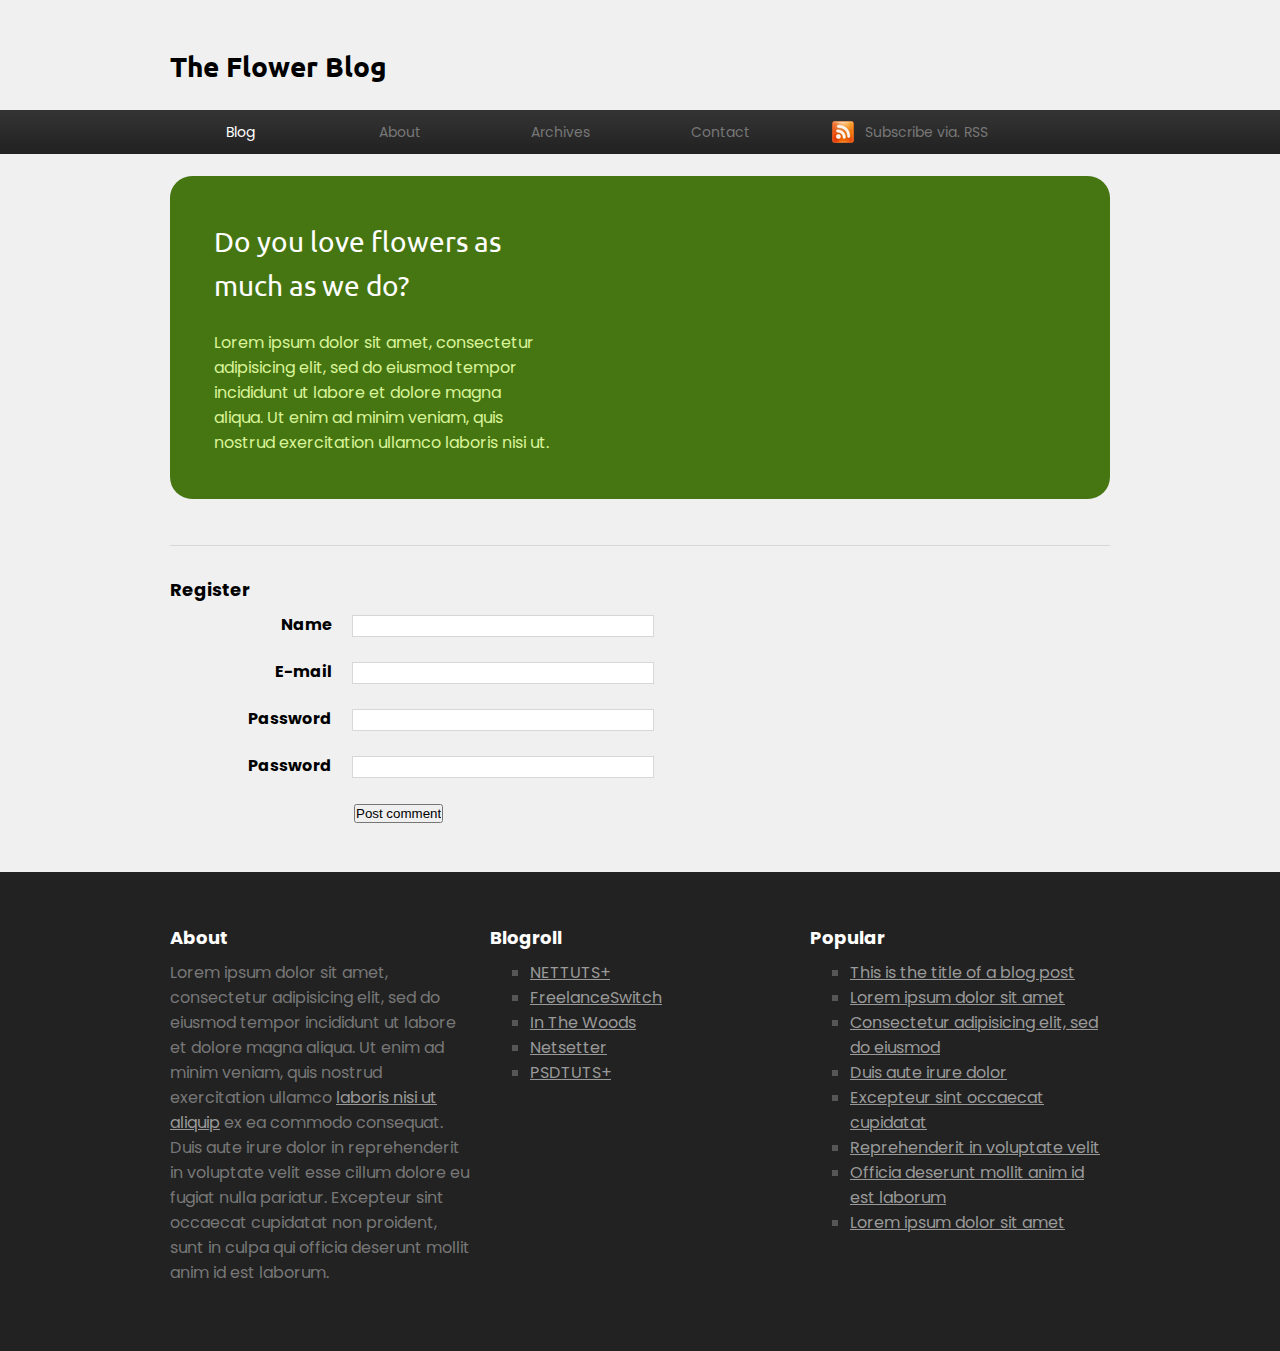
==== form.html @ e699ec82 "añadido audio y trabajando en el foro" ====
<!doctype html>
<html lang="es">
<head>
	<title>The Flower Blog</title>
    <link rel="stylesheet" href="style.css" type="text/css" media="screen" />
</head>
<body>
	<header>
		<h1>The Flower Blog</h1>
	</header>
	<nav>
        <ul>
            <li class="selected"><a href="#">Blog</a></li>
            <li><a href="#">About</a></li>
            <li><a href="#">Archives</a></li>
            <li><a href="#">Contact</a></li>
            <li class="subscribe"><a href="#">Subscribe via. RSS</a></li>
        </ul>
	</nav>
        <section id="introform">
            <header>
                <h2>Do you love flowers as much as we do?</h2>
            </header>
            <p>Lorem ipsum dolor sit amet, consectetur adipisicing elit, sed do eiusmod tempor incididunt ut labore et dolore magna aliqua. Ut enim ad minim veniam, quis nostrud exercitation ullamco laboris nisi ut.</p>    
	    </section>
        <br>
                <form action="#" method="post">
                    <h3>Register</h3>
                    <p>
                        <label for="name">Name</label>
                        <input name="name" id="name" type="text" required />
                    </p>
                    <p>
                        <label for="email">E-mail</label>
                        <input name="email" id="email" type="email" required />
                    </p>	
                    <p>
                        <label for="passwd">Password</label>
                        <input name="passwd" id="passwd" type="text" />
                    </p>
                    <p>
                        <label for="passwd">Password</label>
                        <input name="passwd" id="passwd" type="text" />
                    </p>
                    <p><input type="submit" value="Post comment" /></p>
                </form>
                <br>   
        <footer>
            <div>
                <section id="about">
                    <header>
                        <h3>About</h3>
                    </header>
                    <p>Lorem ipsum dolor sit amet, consectetur adipisicing elit, sed do eiusmod tempor incididunt ut labore et dolore magna aliqua. Ut enim ad minim veniam, quis nostrud exercitation ullamco <a href="#">laboris nisi ut aliquip</a> ex ea commodo consequat. Duis aute irure dolor in reprehenderit in voluptate velit esse cillum dolore eu fugiat nulla pariatur. Excepteur sint occaecat cupidatat non proident, sunt in culpa qui officia deserunt mollit anim id est laborum.</p>
                </section>
                <section id="blogroll">
                    <header>
                        <h3>Blogroll</h3>
                    </header>
                    <ul>
                        <li><a href="#">NETTUTS+</a></li>
                        <li><a href="#">FreelanceSwitch</a></li>
                        <li><a href="#">In The Woods</a></li>
                        <li><a href="#">Netsetter</a></li>
                        <li><a href="#">PSDTUTS+</a></li>
                    </ul>
                </section>  
                <section id="popular">
                    <header>
                        <h3>Popular</h3>
                    </header>
                    <ul>
                        <li><a href="#">This is the title of a blog post</a></li>
                        <li><a href="#">Lorem ipsum dolor sit amet</a></li>
                        <li><a href="#">Consectetur adipisicing elit, sed do eiusmod</a></li>
                        <li><a href="#">Duis aute irure dolor</a></li>
                        <li><a href="#">Excepteur sint occaecat cupidatat</a></li>
                        <li><a href="#">Reprehenderit in voluptate velit</a></li>
                        <li><a href="#">Officia deserunt mollit anim id est laborum</a></li>
                        <li><a href="#">Lorem ipsum dolor sit amet</a></li>
                    </ul>
                </section>
            </div>
        </footer>
    
    </body>
    </html>
---- style.css ----
/* Makeshift CSS Reset */
@import url('https://fonts.googleapis.com/css2?family=Poppins:wght@300&family=Ubuntu:ital,wght@1,500&display=swap');
* {
	margin: 0;
	padding: 0;
}

/* Tell the browser to render HTML 5 elements as block */
header, footer, aside, nav, article {
	display: block;
}

body {
	font-family: 'Poppins', sans-serif;
	margin: 0 auto;
	padding: 22px 0;
	width: 940px;
	background: #f0f0f0;
}

h1, h2 {
	font-size: 28px;
	line-height: 44px;
	padding: 22px 0;
	font-family: 'Ubuntu', sans-serif;
}

h3 {
	font-size: 18px;
	line-height: 22px;
	padding: 11px 0;
}

p {
	padding-bottom: 22px;
}

nav {
	position: absolute;
	left: 0;
	width: 100%;
	background: url("images/nav_background.png");
}

nav ul {
	margin: 0 auto;
	width: 940px;
	list-style: none;
}

nav ul li {
	float: left;
}

	nav ul li a {
		display: block;
		margin-right: 20px;
		width: 140px;
		font-size: 14px;
		line-height: 44px;
		text-align: center;
		text-decoration: none;
		color: #777;
	}

		nav ul li a:hover {
			color: #fff;
		}

		nav ul li.selected a {
			color: #fff;
		}

		nav ul li.subscribe a {
			margin-left: 22px;
			padding-left: 33px;
			text-align: left;
			background: url("images/rss.png") left center no-repeat;
		}

		#intro {
			position: relative;
			margin-top: 66px;
			padding: 44px;
			background: #467612 url("images/intro_background.png") repeat-x;
			
			/* Background-size not implemented yet */
			-webkit-background-size: 100%;
			-o-background-size: 100%;
			-khtml-background-size: 100%;
		
			
			/* Border-radius not implemented yet */
			-moz-border-radius: 22px;
			-webkit-border-radius: 22px;
		}
		#intro h2, #intro p {
			position: relative;
			z-index: 9999;
			width: 336px;
		}
		
		#intro h2 {
			padding: 0 0 22px 0;
			font-weight: normal;
			color: #fff;
		}
		
		#intro p {
			padding: 0;
			color: #d9f499;
		}
		
		#intro img {
			position: absolute;
			top: 0;
			right: 0;
			width: 100%;
			height: 100%;
		
			/* Border-radius not implemented yet */
			-moz-border-radius: 22px;
			-webkit-border-radius: 22px;
		}
		#introform {
			position: relative;
			margin-top: 66px;
			padding: 44px;
			background: #467612 url("images/intro_background.png") repeat-x;
			
			/* Background-size not implemented yet */
			-webkit-background-size: 100%;
			-o-background-size: 100%;
			-khtml-background-size: 100%;
		
			
			/* Border-radius not implemented yet */
			-moz-border-radius: 22px;
			-webkit-border-radius: 22px;
		}
		#introform h2, #introform p {
			position: relative;
			z-index: 9999;
			width: 336px;
		}
		
		#introform h2 {
			padding: 0 0 22px 0;
			font-weight: normal;
			color: #fff;
		}
		
		#introform p {
			padding: 0;
			color: #d9f499;
		}
		
		#introform img {
			position: absolute;
			top: 0;
			right: 0;
			width: 100%;
			height: 100%;
		
			/* Border-radius not implemented yet */
			-moz-border-radius: 22px;
			-webkit-border-radius: 22px;
		}



#content {
	display: table;
}

#mainContent {
	display: table-cell;
	width: 620px;
	padding-right: 22px;
}
aside {
	display: table-cell;
	width: 300px;
	background: url("images/sidebar_background.png") top left;
}



.blogPost header p, .blogPost header p a {
	font-size: 14px;
	font-style: italic;
	color: #777;
}

	.blogPost header p a:hover {
		text-decoration: none;
		color: #000;
	}

.blogPost div {
/* Column-count not implemented yet */
-moz-column-count: 2;
-webkit-column-count: 2;

/* Column-gap not implemented yet */
-moz-column-gap: 22px;
-webkit-column-gap: 22px;
}

.blogPost img {
margin: 22px 0;
-webkit-box-shadow: 3px 3px 7px #777;
}

#comments {
	margin-top: 21px;
	padding-top: 22px;
	border-top: 1px solid #d7d7d7;
}

	#comments article {
		display: table;
		padding: 22px;
	}
	
	#comments article:nth-child(odd) {
		padding: 21px;
		background: #E3E3E3;
		border: 1px solid #d7d7d7;
		-moz-border-radius: 11px;
		-webkit-border-radius: 11px;
	}
	
		#comments article header {
			display: table-cell;
			width: 220px;
			padding-right: 22px;
		}
		
			#comments article header a {
				display: block;
				font-weight: bold;
				color: #000;
			}
			
				#comments article header a:hover {
					text-decoration: none;
				}
		
		#comments article p {
			padding: 0;
		}


		form {
			margin-top: 21px;
			padding-top: 22px;
			border-top: 1px solid #d7d7d7;
		}
		
			form p {
				display: table;
				margin-bottom: 22px;
				padding: 0 22px;
			}
		
				form label {
					display: table-cell;
					width: 140px;
					padding-right: 20px;
					text-align: right;
					font-weight: bold;
					vertical-align: top;
				}
			
				form input[type="text"], form input[type="email"], form input[type="url"] {
					display: table-cell;
					width: 300px;
					height: 20px;
					border: 1px solid #d7d7d7;
				}
				
				form textarea {
					width: 300px;
					height: 100px;
					border: 1px solid #d7d7d7;
				}
				
				form input[type="submit"] {
					margin-left: 162px;
				}
		
aside section {
	margin: 22px 0 0 22px;
	padding: 11px 22px;
	background: url("images/sidebar_section_background.png") repeat-x;
	
	/* Border-radius not implemented yet */
	-moz-border-radius: 11px;
	-webkit-border-radius: 11px;
}

	aside section ul {
		margin: 0 0 0 22px;
		list-style: none;
	}
	
		aside section ul li a {
			display: block;
			text-decoration: none;
			color: #000;
		}
		
			aside section ul li a:hover {
				text-decoration: underline;
			}


footer {
	position: absolute;
	left: 0;
	width: 100%;
	background: #222;
}

	footer div {
		display: table;
		margin: 0 auto;
		padding: 44px 0;
		width: 940px;
		color: #777;
	}
	
		footer div section {
			display: table-cell;
			width: 300px;
		}
		
		footer div #about, footer div #blogroll {
			padding-right: 20px;
		}
		
	footer h3 {
		color: #FFF;
	}
	
	footer a {
		color: #999;
	}
	
		footer a:hover {
			color: #FFF;
			text-decoration: none;
		}
	
	footer ul {
		margin: 0 0 0 40px;
		list-style: square;
		color: #565656;
	}
	
		footer ul li a {
			display: block;
		}
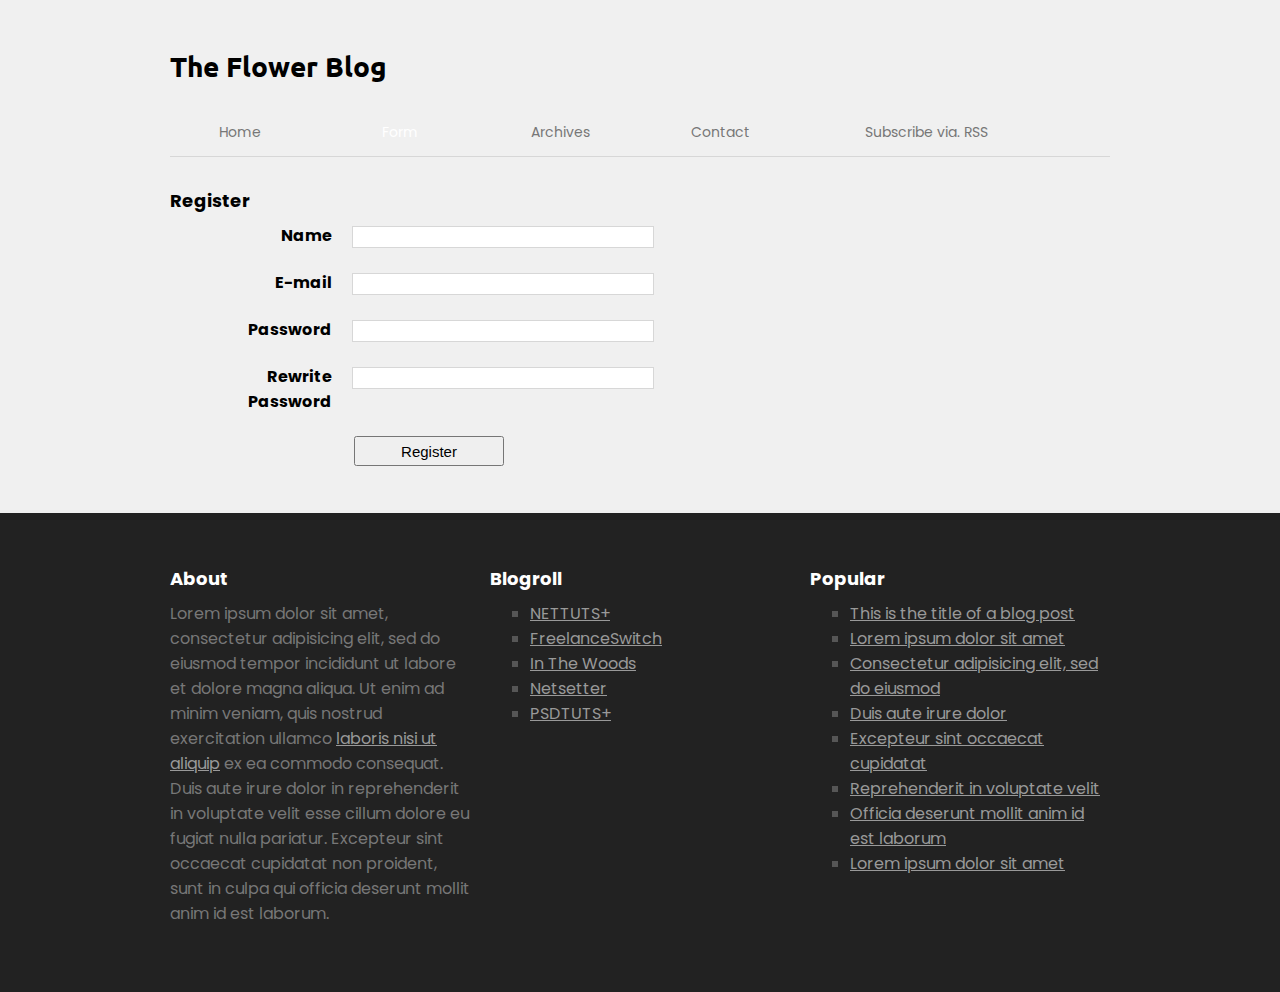
==== commit 42beb8bd: "hecho hasta formulario responsive" ====
--- a/form.html
+++ b/form.html
@@ -1,87 +1,87 @@
-<!doctype html>
-<html lang="es">
-<head>
-	<title>The Flower Blog</title>
-    <link rel="stylesheet" href="style.css" type="text/css" media="screen" />
-</head>
-<body>
-	<header>
-		<h1>The Flower Blog</h1>
-	</header>
-	<nav>
-        <ul>
-            <li class="selected"><a href="#">Blog</a></li>
-            <li><a href="#">About</a></li>
-            <li><a href="#">Archives</a></li>
-            <li><a href="#">Contact</a></li>
-            <li class="subscribe"><a href="#">Subscribe via. RSS</a></li>
-        </ul>
-	</nav>
-        <section id="introform">
-            <header>
-                <h2>Do you love flowers as much as we do?</h2>
-            </header>
-            <p>Lorem ipsum dolor sit amet, consectetur adipisicing elit, sed do eiusmod tempor incididunt ut labore et dolore magna aliqua. Ut enim ad minim veniam, quis nostrud exercitation ullamco laboris nisi ut.</p>    
-	    </section>
-        <br>
-                <form action="#" method="post">
-                    <h3>Register</h3>
-                    <p>
-                        <label for="name">Name</label>
-                        <input name="name" id="name" type="text" required />
-                    </p>
-                    <p>
-                        <label for="email">E-mail</label>
-                        <input name="email" id="email" type="email" required />
-                    </p>	
-                    <p>
-                        <label for="passwd">Password</label>
-                        <input name="passwd" id="passwd" type="text" />
-                    </p>
-                    <p>
-                        <label for="passwd">Password</label>
-                        <input name="passwd" id="passwd" type="text" />
-                    </p>
-                    <p><input type="submit" value="Post comment" /></p>
-                </form>
-                <br>   
-        <footer>
-            <div>
-                <section id="about">
-                    <header>
-                        <h3>About</h3>
-                    </header>
-                    <p>Lorem ipsum dolor sit amet, consectetur adipisicing elit, sed do eiusmod tempor incididunt ut labore et dolore magna aliqua. Ut enim ad minim veniam, quis nostrud exercitation ullamco <a href="#">laboris nisi ut aliquip</a> ex ea commodo consequat. Duis aute irure dolor in reprehenderit in voluptate velit esse cillum dolore eu fugiat nulla pariatur. Excepteur sint occaecat cupidatat non proident, sunt in culpa qui officia deserunt mollit anim id est laborum.</p>
-                </section>
-                <section id="blogroll">
-                    <header>
-                        <h3>Blogroll</h3>
-                    </header>
-                    <ul>
-                        <li><a href="#">NETTUTS+</a></li>
-                        <li><a href="#">FreelanceSwitch</a></li>
-                        <li><a href="#">In The Woods</a></li>
-                        <li><a href="#">Netsetter</a></li>
-                        <li><a href="#">PSDTUTS+</a></li>
-                    </ul>
-                </section>  
-                <section id="popular">
-                    <header>
-                        <h3>Popular</h3>
-                    </header>
-                    <ul>
-                        <li><a href="#">This is the title of a blog post</a></li>
-                        <li><a href="#">Lorem ipsum dolor sit amet</a></li>
-                        <li><a href="#">Consectetur adipisicing elit, sed do eiusmod</a></li>
-                        <li><a href="#">Duis aute irure dolor</a></li>
-                        <li><a href="#">Excepteur sint occaecat cupidatat</a></li>
-                        <li><a href="#">Reprehenderit in voluptate velit</a></li>
-                        <li><a href="#">Officia deserunt mollit anim id est laborum</a></li>
-                        <li><a href="#">Lorem ipsum dolor sit amet</a></li>
-                    </ul>
-                </section>
-            </div>
-        </footer>
-    
-    </body>
+<!doctype html>
+<html lang="es">
+<head>
+	<title>The Flower Blog</title>
+    <link rel="stylesheet" href="CSS/style.css" type="text/css" media="screen and (min-width: 481px)" />
+    <!--<link href="CSS/mediumform.css" rel="stylesheet" type="text/css" media="screen and (min-width: 481px) and (max-width: 980px)" />-->
+    <link href="CSS/miniform.css" rel="stylesheet" type="text/css" media="screen and (max-width: 480px)" />
+    <meta name="viewport" content="width=device-width, initial-scale=1.0">
+
+    
+</head>
+<body>
+	<header>
+		<h1>The Flower Blog</h1>
+	</header>
+	<nav>
+        <ul>
+            <li><a href="index.html">Home</a></li>
+            <li class="selected"><a href="form.html">Form</a></li>
+            <li><a href="#">Archives</a></li>
+            <li><a href="#">Contact</a></li>
+            <li class="subscribe"><a href="#">Subscribe via. RSS</a></li>
+        </ul>
+	</nav>
+        
+        <br>
+                <form action="#" method="post" id="ResgisterForm"> 
+                    <h3>Register</h3>
+                    <p>
+                        <label for="name">Name</label>
+                        <input name="name" id="name" type="text" required />
+                    </p>
+                    <p>
+                        <label for="email">E-mail</label>
+                        <input name="email" id="email" type="email" required />
+                    </p>	
+                    <p>
+                        <label for="passwd">Password</label>
+                        <input name="passwd" id="passwd" type="text" />
+                    </p>
+                    <p>
+                        <label for="passwd">Rewrite Password</label>
+                        <input name="passwd" id="passwd" type="text" />
+                    </p>
+                    <p><input type="submit" value="Register" /></p>
+                </form>
+                <br>   
+        <footer>
+            <div>
+                <section id="about">
+                    <header>
+                        <h3>About</h3>
+                    </header>
+                    <p>Lorem ipsum dolor sit amet, consectetur adipisicing elit, sed do eiusmod tempor incididunt ut labore et dolore magna aliqua. Ut enim ad minim veniam, quis nostrud exercitation ullamco <a href="#">laboris nisi ut aliquip</a> ex ea commodo consequat. Duis aute irure dolor in reprehenderit in voluptate velit esse cillum dolore eu fugiat nulla pariatur. Excepteur sint occaecat cupidatat non proident, sunt in culpa qui officia deserunt mollit anim id est laborum.</p>
+                </section>
+                <section id="blogroll">
+                    <header>
+                        <h3>Blogroll</h3>
+                    </header>
+                    <ul>
+                        <li><a href="#">NETTUTS+</a></li>
+                        <li><a href="#">FreelanceSwitch</a></li>
+                        <li><a href="#">In The Woods</a></li>
+                        <li><a href="#">Netsetter</a></li>
+                        <li><a href="#">PSDTUTS+</a></li>
+                    </ul>
+                </section>  
+                <section id="popular">
+                    <header>
+                        <h3>Popular</h3>
+                    </header>
+                    <ul>
+                        <li><a href="#">This is the title of a blog post</a></li>
+                        <li><a href="#">Lorem ipsum dolor sit amet</a></li>
+                        <li><a href="#">Consectetur adipisicing elit, sed do eiusmod</a></li>
+                        <li><a href="#">Duis aute irure dolor</a></li>
+                        <li><a href="#">Excepteur sint occaecat cupidatat</a></li>
+                        <li><a href="#">Reprehenderit in voluptate velit</a></li>
+                        <li><a href="#">Officia deserunt mollit anim id est laborum</a></li>
+                        <li><a href="#">Lorem ipsum dolor sit amet</a></li>
+                    </ul>
+                </section>
+            </div>
+        </footer>
+    
+    </body>
     </html>--- a/CSS/style.css
+++ b/CSS/style.css
@@ -0,0 +1,359 @@
+/* Makeshift CSS Reset */
+@import url('https://fonts.googleapis.com/css2?family=Poppins:wght@300&family=Ubuntu:ital,wght@1,500&display=swap');
+* {
+	margin: 0;
+	padding: 0;
+}
+
+/* Tell the browser to render HTML 5 elements as block */
+header, footer, aside, nav, article {
+	display: block;
+}
+
+body {
+	font-family: 'Poppins', sans-serif;
+	margin: 0 auto;
+	padding: 22px 0;
+	width: 940px;
+	background: #f0f0f0;
+}
+
+h1, h2 {
+	font-size: 28px;
+	line-height: 44px;
+	padding: 22px 0;
+	font-family: 'Ubuntu', sans-serif;
+}
+
+h3 {
+	font-size: 18px;
+	line-height: 22px;
+	padding: 11px 0;
+}
+
+p {
+	padding-bottom: 22px;
+}
+
+nav {
+	position: absolute;
+	left: 0;
+	width: 100%;
+	background: url("images/nav_background.png");
+}
+
+nav ul {
+	margin: 0 auto;
+	width: 940px;
+	list-style: none;
+}
+
+nav ul li {
+	float: left;
+}
+
+	nav ul li a {
+		display: block;
+		margin-right: 20px;
+		width: 140px;
+		font-size: 14px;
+		line-height: 44px;
+		text-align: center;
+		text-decoration: none;
+		color: #777;
+	}
+
+		nav ul li a:hover {
+			color: #fff;
+		}
+
+		nav ul li.selected a {
+			color: #fff;
+		}
+
+		nav ul li.subscribe a {
+			margin-left: 22px;
+			padding-left: 33px;
+			text-align: left;
+			background: url("images/rss.png") left center no-repeat;
+		}
+
+		#intro {
+			position: relative;
+			margin-top: 66px;
+			padding: 44px;
+			background: #467612 url("images/intro_background.png") repeat-x;
+			
+			/* Background-size not implemented yet */
+			-webkit-background-size: 100%;
+			-o-background-size: 100%;
+			-khtml-background-size: 100%;
+		
+			
+			/* Border-radius not implemented yet */
+			-moz-border-radius: 22px;
+			-webkit-border-radius: 22px;
+		}
+		#intro h2, #intro p {
+			position: relative;
+			z-index: 9999;
+			width: 336px;
+		}
+		
+		#intro h2 {
+			padding: 0 0 22px 0;
+			font-weight: normal;
+			color: #fff;
+		}
+		
+		#intro p {
+			padding: 0;
+			color: #d9f499;
+		}
+		
+		#intro img {
+			position: absolute;
+			top: 0;
+			right: 0;
+			width: 100%;
+			height: 100%;
+		
+			/* Border-radius not implemented yet */
+			-moz-border-radius: 22px;
+			-webkit-border-radius: 22px;
+		}
+		
+
+#content {
+	display: table;
+}
+
+#mainContent {
+	display: table-cell;
+	width: 620px;
+	padding-right: 22px;
+}
+aside {
+	display: table-cell;
+	width: 300px;
+	background: url("images/sidebar_background.png") top left;
+}
+.blogPost header p, .blogPost header p a {
+	font-size: 14px;
+	font-style: italic;
+	color: #777;
+}
+
+	.blogPost header p a:hover {
+		text-decoration: none;
+		color: #000;
+	}
+
+.blogPost div {
+/* Column-count not implemented yet */
+-moz-column-count: 2;
+-webkit-column-count: 2;
+
+/* Column-gap not implemented yet */
+-moz-column-gap: 22px;
+-webkit-column-gap: 22px;
+}
+
+.blogPost img {
+margin: 22px 0;
+-webkit-box-shadow: 3px 3px 7px #777;
+}
+
+#comments {
+	margin-top: 21px;
+	padding-top: 22px;
+	border-top: 1px solid #d7d7d7;
+}
+
+	#comments article {
+		display: table;
+		padding: 22px;
+	}
+	
+	#comments article:nth-child(odd) {
+		padding: 21px;
+		background: #E3E3E3;
+		border: 1px solid #d7d7d7;
+		-moz-border-radius: 11px;
+		-webkit-border-radius: 11px;
+	}
+	
+		#comments article header {
+			display: table-cell;
+			width: 220px;
+			padding-right: 22px;
+		}
+		
+			#comments article header a {
+				display: block;
+				font-weight: bold;
+				color: #000;
+			}
+			
+				#comments article header a:hover {
+					text-decoration: none;
+				}
+		
+		#comments article p {
+			padding: 0;
+		}
+
+
+		#commentform {
+			margin-top: 21px;
+			padding-top: 22px;
+			border-top: 1px solid #d7d7d7;
+		}
+		
+		#commentform p {
+				display: table;
+				margin-bottom: 22px;
+				padding: 0 22px;
+			}
+		
+			#commentform label {
+					display: table-cell;
+					width: 140px;
+					padding-right: 20px;
+					text-align: right;
+					font-weight: bold;
+					vertical-align: top;
+				}
+			
+				#commentform input[type="text"], form input[type="email"], form input[type="url"] {
+					display: table-cell;
+					width: 300px;
+					height: 20px;
+					border: 1px solid #d7d7d7;
+				}
+				
+				#commentform textarea {
+					width: 300px;
+					height: 100px;
+					border: 1px solid #d7d7d7;
+				}
+				
+				#commentform input[type="submit"] {
+					margin-left: 162px;
+				}
+
+				#ResgisterForm {
+					margin-top: 21px;
+					padding-top: 22px;
+					border-top: 1px solid #d7d7d7;
+				}
+				
+				#ResgisterForm p {
+					display: table;
+					margin-bottom: 22px;
+					padding: 0 22px;
+				}
+			
+				#ResgisterForm label {
+						display: table-cell;
+						width: 140px;
+						padding-right: 20px;
+						text-align: right;
+						font-weight: bold;
+						vertical-align: top;
+					}
+				
+					#ResgisterForm input[type="text"], form input[type="email"], form input[type="url"] {
+						display: table-cell;
+						width: 300px;
+						height: 20px;
+						border: 1px solid #d7d7d7;
+					}
+					
+					#ResgisterForm textarea {
+						width: 300px;
+						height: 100px;
+						border: 1px solid #d7d7d7;
+					}
+										
+					#ResgisterForm input[type="submit"]{
+							margin-left: 162px;
+							width: 150px;
+							height: 30px;
+							font-size: 15px;
+					}
+
+aside section {
+	margin: 22px 0 0 22px;
+	padding: 11px 22px;
+	background: url("images/sidebar_section_background.png") repeat-x;
+	
+	/* Border-radius not implemented yet */
+	-moz-border-radius: 11px;
+	-webkit-border-radius: 11px;
+}
+
+	aside section ul {
+		margin: 0 0 0 22px;
+		list-style: none;
+	}
+	
+		aside section ul li a {
+			display: block;
+			text-decoration: none;
+			color: #000;
+		}
+		
+			aside section ul li a:hover {
+				text-decoration: underline;
+			}
+
+
+footer {
+	position: absolute;
+	left: 0;
+	width: 100%;
+	background: #222;
+}
+
+	footer div {
+		display: table;
+		margin: 0 auto;
+		padding: 44px 0;
+		width: 940px;
+		color: #777;
+	}
+	
+		footer div section {
+			display: table-cell;
+			width: 300px;
+		}
+		
+		footer div #about, footer div #blogroll {
+			padding-right: 20px;
+		}
+		
+	footer h3 {
+		color: #FFF;
+	}
+	
+	footer a {
+		color: #999;
+	}
+	
+		footer a:hover {
+			color: #FFF;
+			text-decoration: none;
+		}
+	
+	footer ul {
+		margin: 0 0 0 40px;
+		list-style: square;
+		color: #565656;
+	}
+	
+		footer ul li a {
+			display: block;
+		}
+
+
--- a/CSS/mediumform.css
+++ b/CSS/mediumform.css
@@ -0,0 +1,168 @@
+/* Makeshift CSS Reset */
+@import url('https://fonts.googleapis.com/css2?family=Poppins:wght@300&family=Ubuntu:ital,wght@1,500&display=swap');
+* {
+	margin: 0;
+	padding: 0;
+}
+
+/* Tell the browser to render HTML 5 elements as block */
+header, footer, aside, nav, article {
+	display: block;
+}
+
+body {
+	font-family: 'Poppins', sans-serif;
+	margin: 0 auto;
+	padding: 22px 0;
+	width: 940px;
+	background: #f0f0f0;
+}
+
+h1, h2 {
+	font-size: 28px;
+	line-height: 44px;
+	padding: 22px 0;
+	font-family: 'Ubuntu', sans-serif;
+}
+
+h3 {
+	font-size: 18px;
+	line-height: 22px;
+	padding: 11px 0;
+}
+
+p {
+	padding-bottom: 22px;
+}
+
+nav {
+	position: absolute;
+	left: 0;
+	width: 100%;
+	background: url("images/nav_background.png");
+}
+
+nav ul {
+	margin: 0 auto;
+	width: 940px;
+	list-style: none;
+}
+
+nav ul li {
+	float: left;
+}
+
+	nav ul li a {
+		display: block;
+		margin-right: 20px;
+		width: 140px;
+		font-size: 14px;
+		line-height: 44px;
+		text-align: center;
+		text-decoration: none;
+		color: #777;
+	}
+
+		nav ul li a:hover {
+			color: #fff;
+		}
+
+		nav ul li.selected a {
+			color: #fff;
+		}
+
+		nav ul li.subscribe a {
+			margin-left: 22px;
+			padding-left: 33px;
+			text-align: left;
+			background: url("images/rss.png") left center no-repeat;
+		}
+#ResgisterForm {
+    margin-top: 21px;
+    padding-top: 22px;
+    border-top: 1px solid #d7d7d7;
+}
+
+#ResgisterForm p {
+    display: table;
+    margin-bottom: 22px;
+    padding: 0 22px;
+}
+
+#ResgisterForm label {
+        display: table-cell;
+        width: 100px;
+        padding-right: 20px;
+        text-align: right;
+        font-weight: bold;
+        vertical-align: top;
+    }
+
+    #ResgisterForm input[type="text"], form input[type="email"], form input[type="url"] {
+        display: table-cell;
+        width: 150px;
+        height: 20px;
+        border: 1px solid #d7d7d7;
+    }
+    
+    #ResgisterForm textarea {
+        width: 150px;
+        height: 100px;
+        border: 1px solid #d7d7d7;
+    }
+                        
+    #ResgisterForm input[type="submit"]{
+            margin-left: 162px;
+            width: 100px;
+            height: 25px;
+            font-size: 15px;
+    }
+    footer {
+        position: absolute;
+        left: 0;
+        width: 100%;
+        background: #222;
+    }
+    
+        footer div {
+            display: table;
+            margin: 0 auto;
+            padding: 44px 0;
+            width: 940px;
+            color: #777;
+        }
+        
+            footer div section {
+                display: table-cell;
+                width: 300px;
+            }
+            
+            footer div #about, footer div #blogroll {
+                padding-right: 20px;
+            }
+            
+        footer h3 {
+            color: #FFF;
+        }
+        
+        footer a {
+            color: #999;
+        }
+        
+            footer a:hover {
+                color: #FFF;
+                text-decoration: none;
+            }
+        
+        footer ul {
+            margin: 0 0 0 40px;
+            list-style: square;
+            color: #565656;
+        }
+        
+            footer ul li a {
+                display: block;
+            }
+    
+    
+    --- a/CSS/miniform.css
+++ b/CSS/miniform.css
@@ -0,0 +1,170 @@
+/* Makeshift CSS Reset */
+@import url('https://fonts.googleapis.com/css2?family=Poppins:wght@300&family=Ubuntu:ital,wght@1,500&display=swap');
+* {
+	margin: 0;
+	padding: 0;
+}
+
+/* Tell the browser to render HTML 5 elements as block */
+header, footer, aside, nav, article {
+	display: block;
+}
+
+body {
+	font-family: 'Poppins', sans-serif;
+	margin: 0 auto;
+	padding: 22px 0;
+	width: 940px;
+	background: #f0f0f0;
+}
+
+h1, h2 {
+	font-size: 28px;
+	line-height: 44px;
+	padding: 22px 0;
+	font-family: 'Ubuntu', sans-serif;
+}
+
+h3 {
+	font-size: 18px;
+	line-height: 22px;
+	padding: 11px 0;
+}
+
+p {
+	padding-bottom: 22px;
+}
+
+nav {
+	position: absolute;
+	left: 0;
+	width: 100%;
+	background: url("images/nav_background.png");
+}
+
+nav ul {
+	margin: 0 auto;
+	width: 940px;
+	list-style: none;
+}
+
+nav ul li {
+	float: left;
+}
+
+	nav ul li a {
+		display: block;
+		margin-right: 20px;
+		width: 140px;
+		font-size: 14px;
+		line-height: 44px;
+		text-align: center;
+		text-decoration: none;
+		color: #777;
+	}
+
+		nav ul li a:hover {
+			color: #fff;
+		}
+
+		nav ul li.selected a {
+			color: #fff;
+		}
+
+		nav ul li.subscribe a {
+			margin-left: 22px;
+			padding-left: 33px;
+			text-align: left;
+			background: url("images/rss.png") left center no-repeat;
+		}
+        #ResgisterForm {
+            margin-top: 21px;
+            padding-top: 22px;
+            border-top: 1px solid #d7d7d7;
+        }
+        
+        #ResgisterForm p {
+            display: table;
+            margin-bottom: 22px;
+            padding: 0 22px;
+        }
+        
+        #ResgisterForm label {
+                display: table-cell;
+                width: 100px;
+                padding-right: 20px;
+                text-align: right;
+                font-weight: bold;
+                vertical-align: top;
+            }
+        
+            #ResgisterForm input[type="text"], form input[type="email"], form input[type="url"] {
+                display: table-cell;
+                width: 150px;
+                height: 20px;
+                border: 1px solid #d7d7d7;
+            }
+            
+            #ResgisterForm textarea {
+                width: 150px;
+                height: 100px;
+                border: 1px solid #d7d7d7;
+            }
+                                
+            #ResgisterForm input[type="submit"]{
+                    margin-left: 162px;
+                    width: 100px;
+                    height: 25px;
+                    font-size: 15px;
+            }
+        
+        
+    footer {
+        position: absolute;
+        left: 0;
+        width: 100%;
+        background: #222;
+    }
+    
+        footer div {
+            display: table;
+            margin: 0 auto;
+            padding: 44px 0;
+            width: 940px;
+            color: #777;
+        }
+        
+            footer div section {
+                display: table-cell;
+                width: 300px;
+            }
+            
+            footer div #about, footer div #blogroll {
+                padding-right: 20px;
+            }
+            
+        footer h3 {
+            color: #FFF;
+        }
+        
+        footer a {
+            color: #999;
+        }
+        
+            footer a:hover {
+                color: #FFF;
+                text-decoration: none;
+            }
+        
+        footer ul {
+            margin: 0 0 0 40px;
+            list-style: square;
+            color: #565656;
+        }
+        
+            footer ul li a {
+                display: block;
+            }
+    
+    
+    